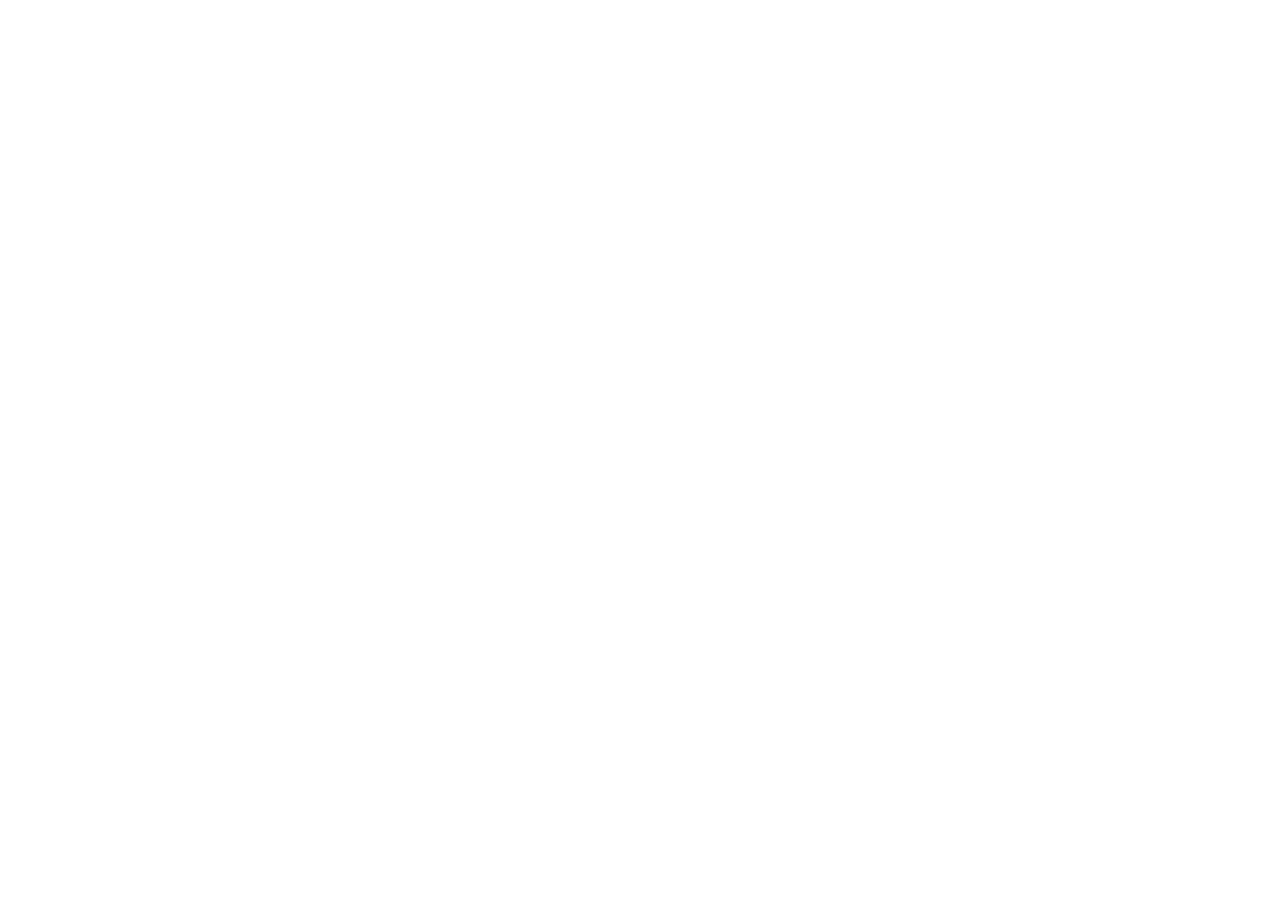
==== index.html @ c8be4cd9 "Create index.html" ====
<!DOCTYPE html>
<html lang="en">
<head>
    <meta charset="UTF-8">
    <meta http-equiv="X-UA-Compatible" content="IE=edge">
    <meta name="viewport" content="width=device-width, initial-scale=1.0">
    <title>Site</title>
</head>
<body>
 <h1>
 </h1>


    
</body>
</html>
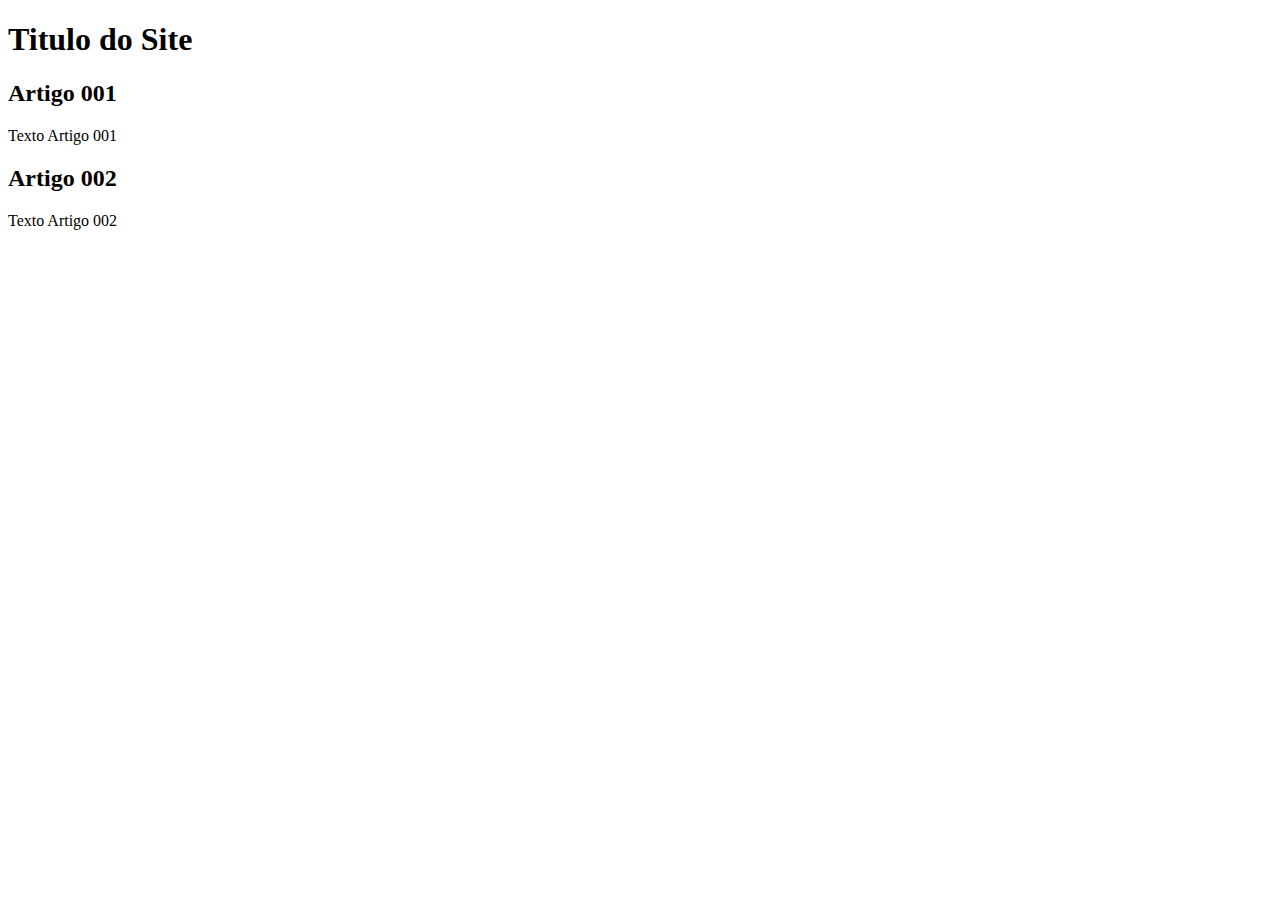
==== commit 7642979c: "comecando html" ====
--- a/index.html
+++ b/index.html
@@ -7,9 +7,21 @@
     <title>Site</title>
 </head>
 <body>
+    <main>
+    <header>
+     <h1>Titulo do Site</h1>
+    </header>
+    <article>
+        <h2>Artigo 001</h2>
+        <p>Texto Artigo 001</p>
+    </article>
+    <article>
+        <h2>Artigo 002</h2>
+        <p>Texto Artigo 002</p>
+    </article>
  <h1>
  </h1>
-
+</main>
 
     
 </body>
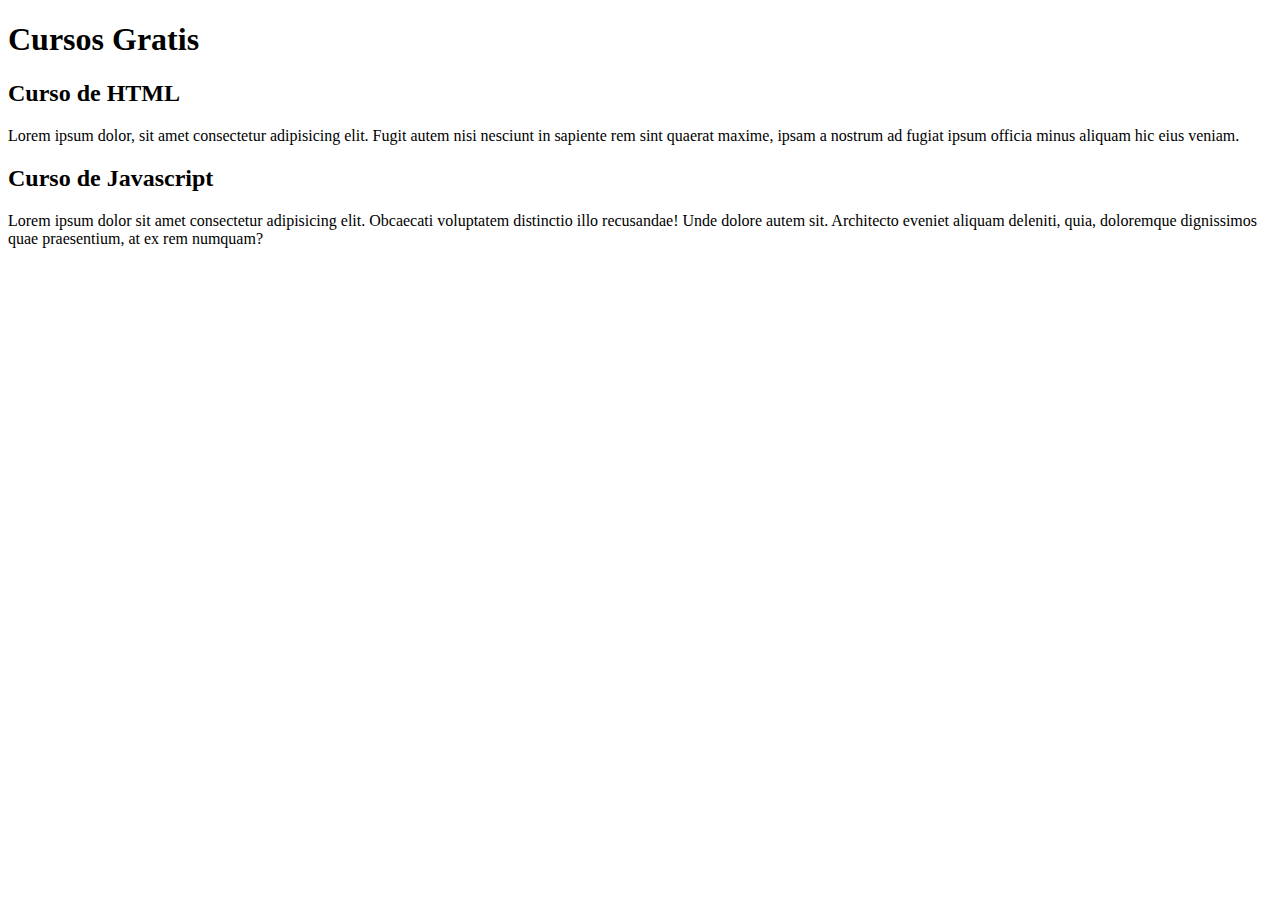
==== commit 5f06bdf0: "comecando escrever o conteudo" ====
--- a/index.html
+++ b/index.html
@@ -9,15 +9,15 @@
 <body>
     <main>
     <header>
-     <h1>Titulo do Site</h1>
+     <h1>Cursos Gratis</h1>
     </header>
     <article>
-        <h2>Artigo 001</h2>
-        <p>Texto Artigo 001</p>
+        <h2>Curso de HTML</h2>
+        <p>Lorem ipsum dolor, sit amet consectetur adipisicing elit. Fugit autem nisi nesciunt in sapiente rem sint quaerat maxime, ipsam a nostrum ad fugiat ipsum officia minus aliquam hic eius veniam.</p>
     </article>
     <article>
-        <h2>Artigo 002</h2>
-        <p>Texto Artigo 002</p>
+        <h2>Curso de Javascript</h2>
+        <p>Lorem ipsum dolor sit amet consectetur adipisicing elit. Obcaecati voluptatem distinctio illo recusandae! Unde dolore autem sit. Architecto eveniet aliquam deleniti, quia, doloremque dignissimos quae praesentium, at ex rem numquam?</p>
     </article>
  <h1>
  </h1>
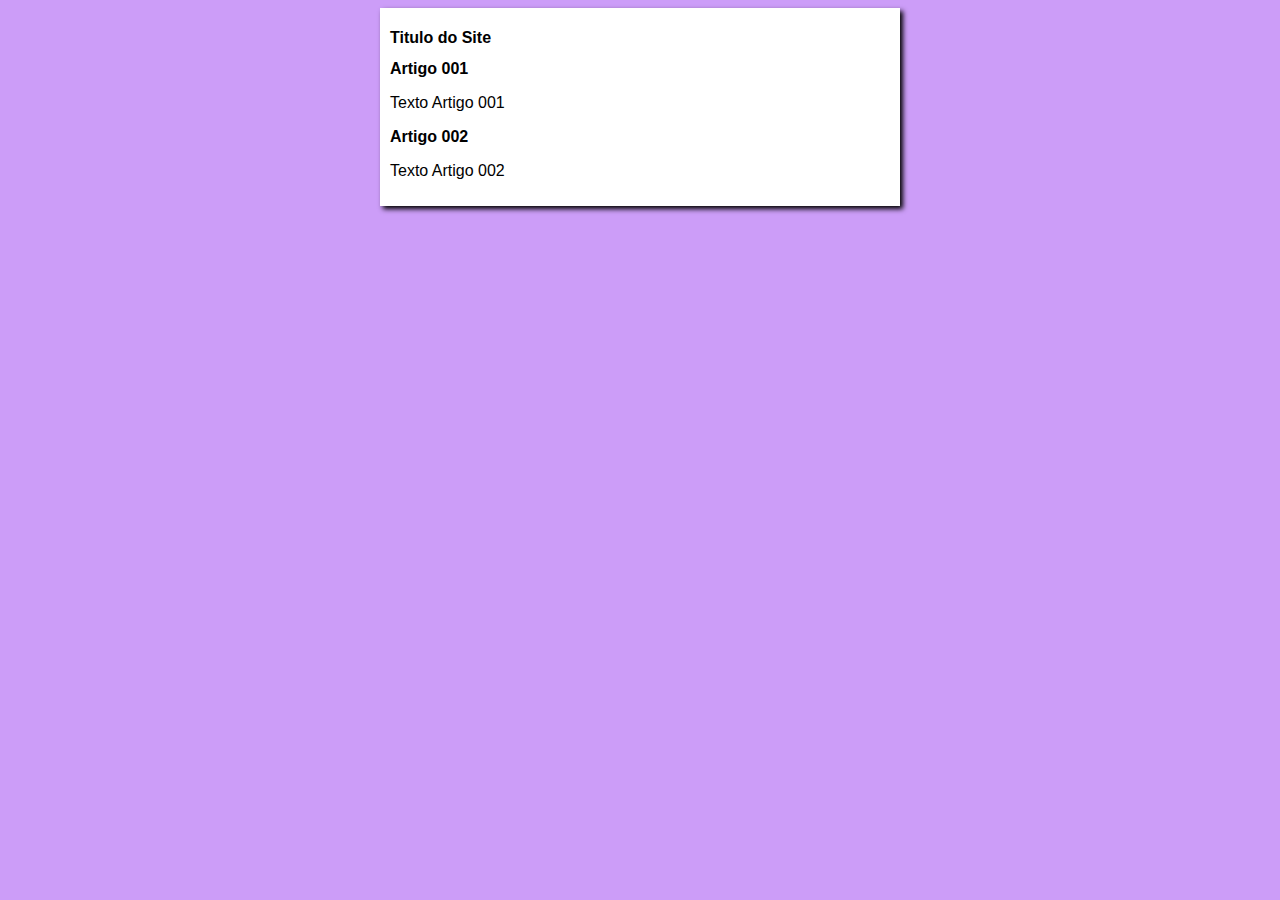
==== commit 86f2cece: "comeco design" ====
--- a/index.html
+++ b/index.html
@@ -4,20 +4,21 @@
     <meta charset="UTF-8">
     <meta http-equiv="X-UA-Compatible" content="IE=edge">
     <meta name="viewport" content="width=device-width, initial-scale=1.0">
-    <title>Site</title>
+    <link rel="stylesheet" href="estilos/style.css">
+    <title>Curso evideo</title>
 </head>
 <body>
     <main>
     <header>
-     <h1>Cursos Gratis</h1>
+     <h1>Titulo do Site</h1>
     </header>
     <article>
-        <h2>Curso de HTML</h2>
-        <p>Lorem ipsum dolor, sit amet consectetur adipisicing elit. Fugit autem nisi nesciunt in sapiente rem sint quaerat maxime, ipsam a nostrum ad fugiat ipsum officia minus aliquam hic eius veniam.</p>
+        <h2>Artigo 001</h2>
+        <p>Texto Artigo 001</p>
     </article>
     <article>
-        <h2>Curso de Javascript</h2>
-        <p>Lorem ipsum dolor sit amet consectetur adipisicing elit. Obcaecati voluptatem distinctio illo recusandae! Unde dolore autem sit. Architecto eveniet aliquam deleniti, quia, doloremque dignissimos quae praesentium, at ex rem numquam?</p>
+        <h2>Artigo 002</h2>
+        <p>Texto Artigo 002</p>
     </article>
  <h1>
  </h1>
--- a/estilos/style.css
+++ b/estilos/style.css
@@ -0,0 +1,20 @@
+* {
+  font-family: Arial, Helvetica, sans-serif;
+  font-size: 16px;
+}
+
+
+body {
+
+background-color:rgba(204, 157, 248);
+}
+
+main {
+background-color: white;
+width: 500px;
+margin:auto;
+padding: 10px;
+box-shadow: 3px 3px 5px black;
+
+
+}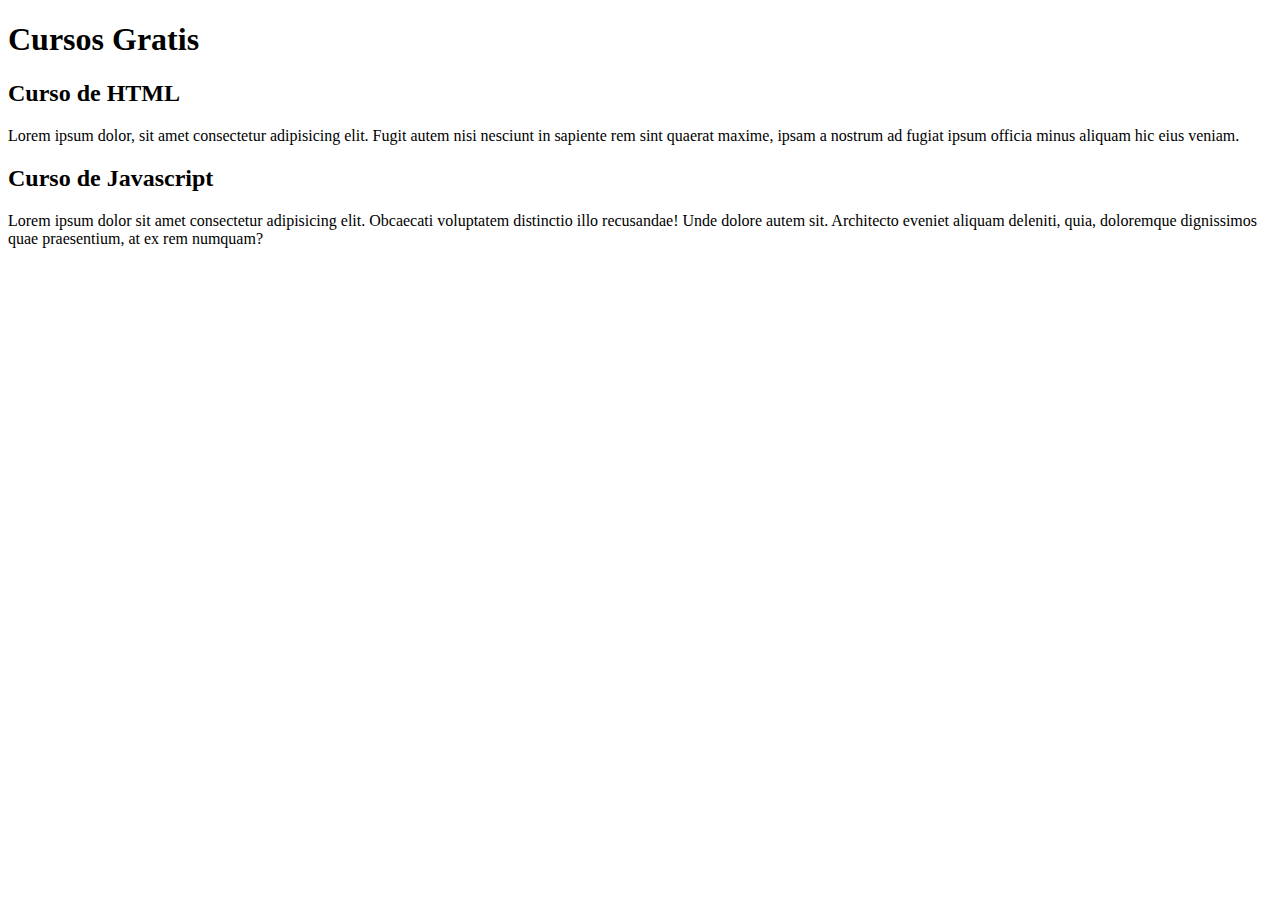
==== commit e96c00d2: "coteudo2" ====
--- a/index.html
+++ b/index.html
@@ -4,21 +4,20 @@
     <meta charset="UTF-8">
     <meta http-equiv="X-UA-Compatible" content="IE=edge">
     <meta name="viewport" content="width=device-width, initial-scale=1.0">
-    <link rel="stylesheet" href="estilos/style.css">
-    <title>Curso evideo</title>
+    <title>Curso em video</title>
 </head>
 <body>
     <main>
     <header>
-     <h1>Titulo do Site</h1>
+     <h1>Cursos Gratis</h1>
     </header>
     <article>
-        <h2>Artigo 001</h2>
-        <p>Texto Artigo 001</p>
+        <h2>Curso de HTML</h2>
+        <p>Lorem ipsum dolor, sit amet consectetur adipisicing elit. Fugit autem nisi nesciunt in sapiente rem sint quaerat maxime, ipsam a nostrum ad fugiat ipsum officia minus aliquam hic eius veniam.</p>
     </article>
     <article>
-        <h2>Artigo 002</h2>
-        <p>Texto Artigo 002</p>
+        <h2>Curso de Javascript</h2>
+        <p>Lorem ipsum dolor sit amet consectetur adipisicing elit. Obcaecati voluptatem distinctio illo recusandae! Unde dolore autem sit. Architecto eveniet aliquam deleniti, quia, doloremque dignissimos quae praesentium, at ex rem numquam?</p>
     </article>
  <h1>
  </h1>
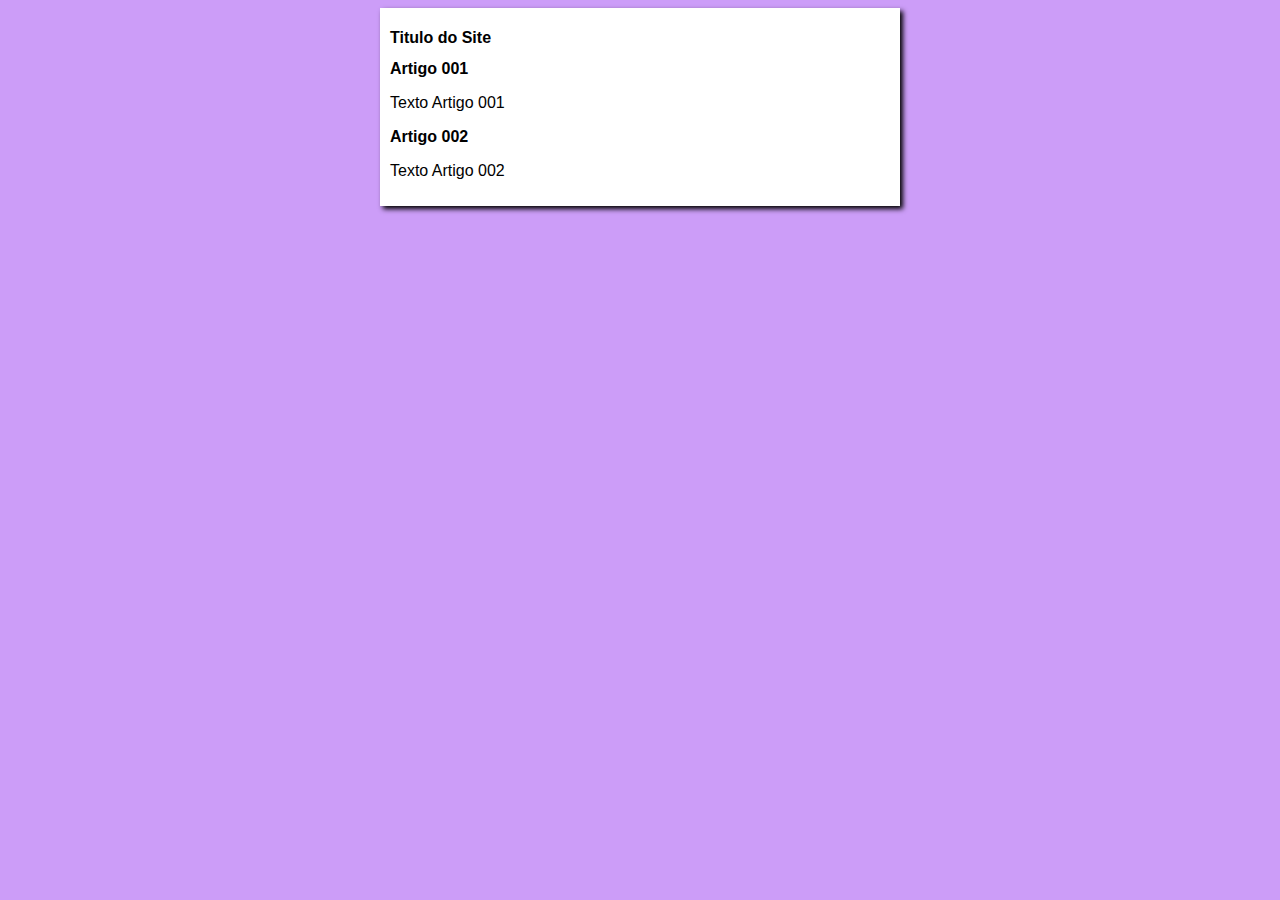
==== commit cfd0ba8f: "Merge branch 'design'" ====
--- a/index.html
+++ b/index.html
@@ -4,20 +4,21 @@
     <meta charset="UTF-8">
     <meta http-equiv="X-UA-Compatible" content="IE=edge">
     <meta name="viewport" content="width=device-width, initial-scale=1.0">
-    <title>Curso em video</title>
+    <link rel="stylesheet" href="estilos/style.css">
+    <title>Curso evideo</title>
 </head>
 <body>
     <main>
     <header>
-     <h1>Cursos Gratis</h1>
+     <h1>Titulo do Site</h1>
     </header>
     <article>
-        <h2>Curso de HTML</h2>
-        <p>Lorem ipsum dolor, sit amet consectetur adipisicing elit. Fugit autem nisi nesciunt in sapiente rem sint quaerat maxime, ipsam a nostrum ad fugiat ipsum officia minus aliquam hic eius veniam.</p>
+        <h2>Artigo 001</h2>
+        <p>Texto Artigo 001</p>
     </article>
     <article>
-        <h2>Curso de Javascript</h2>
-        <p>Lorem ipsum dolor sit amet consectetur adipisicing elit. Obcaecati voluptatem distinctio illo recusandae! Unde dolore autem sit. Architecto eveniet aliquam deleniti, quia, doloremque dignissimos quae praesentium, at ex rem numquam?</p>
+        <h2>Artigo 002</h2>
+        <p>Texto Artigo 002</p>
     </article>
  <h1>
  </h1>
--- a/estilos/style.css
+++ b/estilos/style.css
@@ -0,0 +1,20 @@
+* {
+  font-family: Arial, Helvetica, sans-serif;
+  font-size: 16px;
+}
+
+
+body {
+
+background-color:rgba(204, 157, 248);
+}
+
+main {
+background-color: white;
+width: 500px;
+margin:auto;
+padding: 10px;
+box-shadow: 3px 3px 5px black;
+
+
+}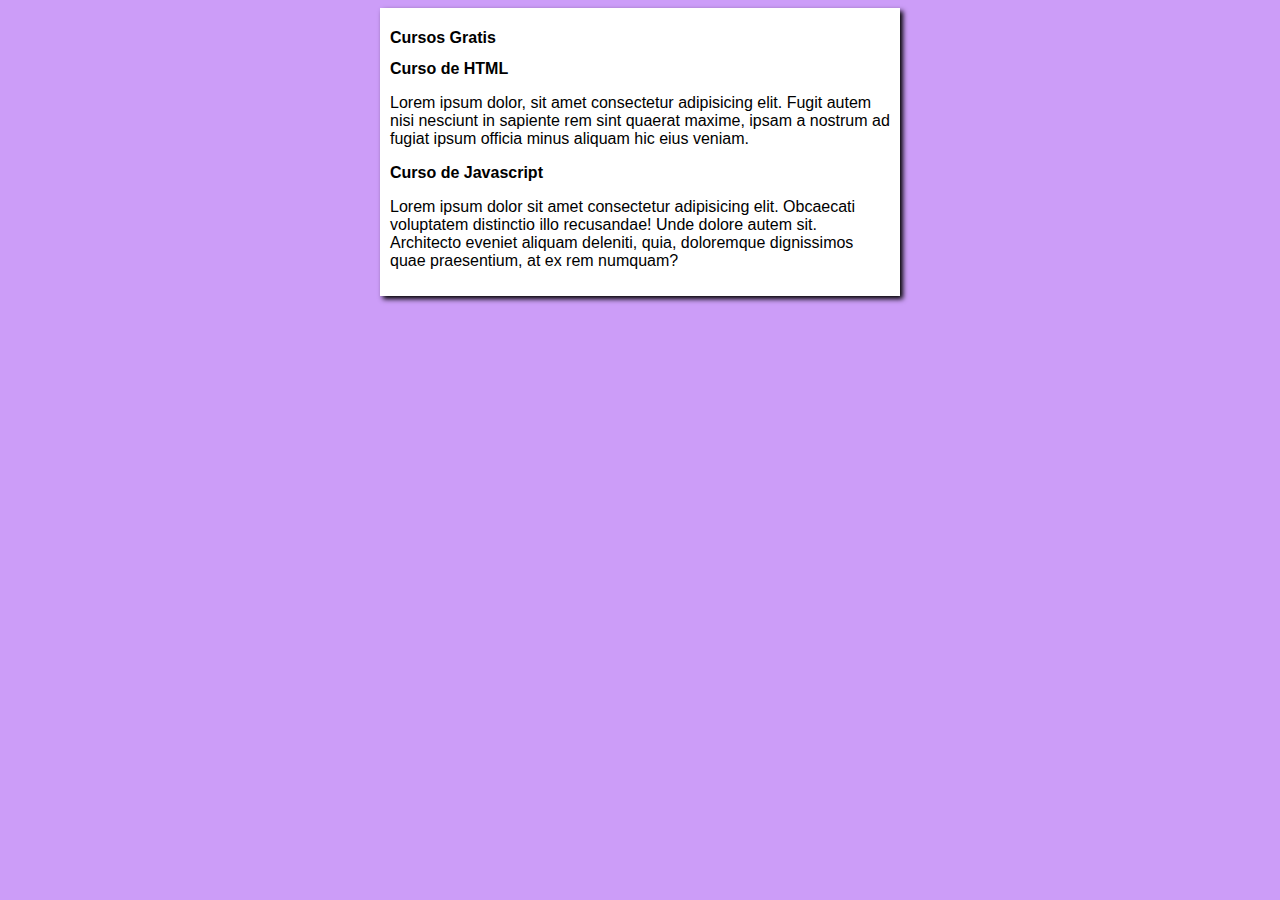
==== commit edf57a2d: "Merge branch 'conteudo'" ====
--- a/index.html
+++ b/index.html
@@ -5,20 +5,20 @@
     <meta http-equiv="X-UA-Compatible" content="IE=edge">
     <meta name="viewport" content="width=device-width, initial-scale=1.0">
     <link rel="stylesheet" href="estilos/style.css">
-    <title>Curso evideo</title>
+    <title>Curso em video</title>
 </head>
 <body>
     <main>
     <header>
-     <h1>Titulo do Site</h1>
+     <h1>Cursos Gratis</h1>
     </header>
     <article>
-        <h2>Artigo 001</h2>
-        <p>Texto Artigo 001</p>
+        <h2>Curso de HTML</h2>
+        <p>Lorem ipsum dolor, sit amet consectetur adipisicing elit. Fugit autem nisi nesciunt in sapiente rem sint quaerat maxime, ipsam a nostrum ad fugiat ipsum officia minus aliquam hic eius veniam.</p>
     </article>
     <article>
-        <h2>Artigo 002</h2>
-        <p>Texto Artigo 002</p>
+        <h2>Curso de Javascript</h2>
+        <p>Lorem ipsum dolor sit amet consectetur adipisicing elit. Obcaecati voluptatem distinctio illo recusandae! Unde dolore autem sit. Architecto eveniet aliquam deleniti, quia, doloremque dignissimos quae praesentium, at ex rem numquam?</p>
     </article>
  <h1>
  </h1>
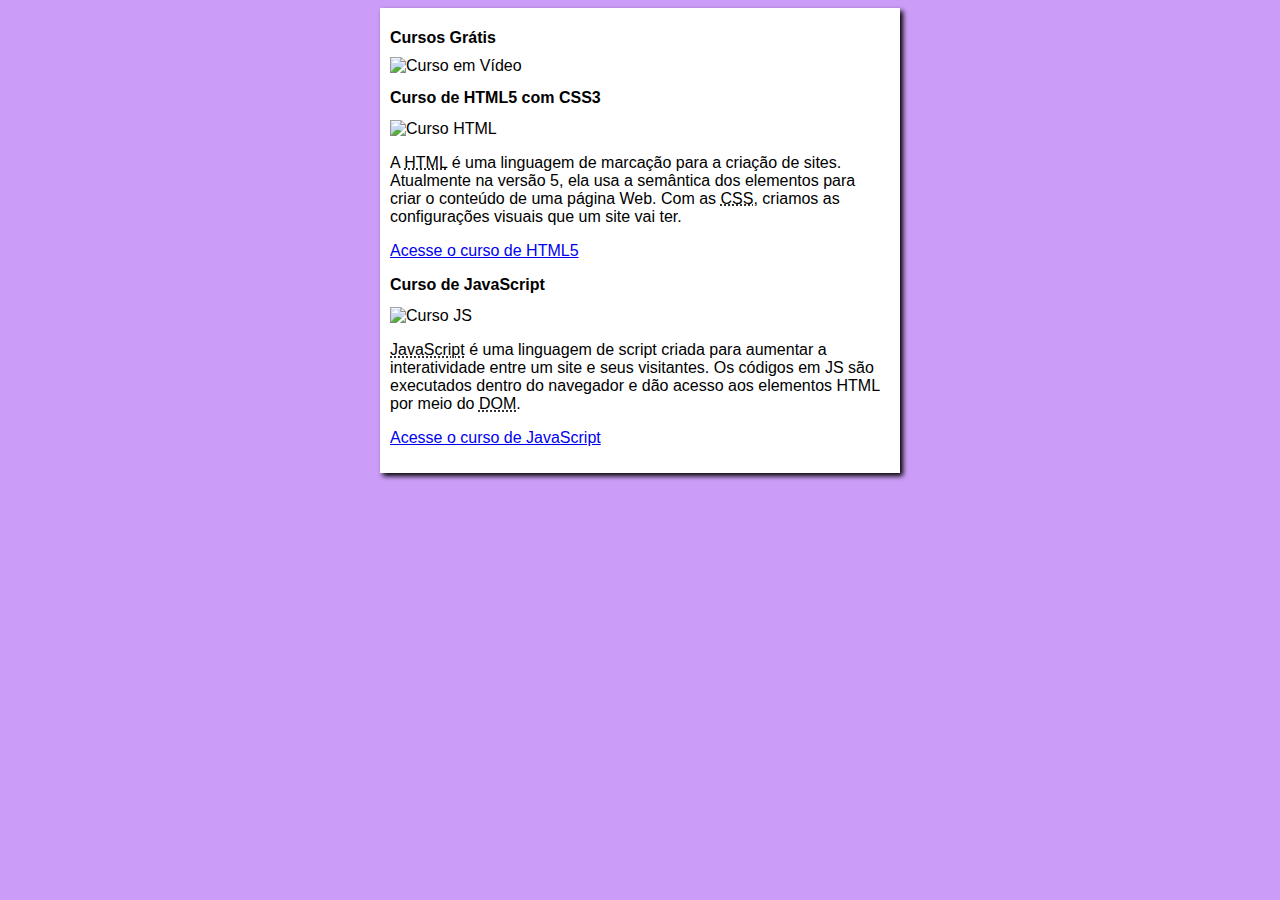
==== commit a8124168: "update design & html" ====
--- a/index.html
+++ b/index.html
@@ -1,29 +1,30 @@
+
 <!DOCTYPE html>
-<html lang="en">
+<html lang="pt-br">
 <head>
     <meta charset="UTF-8">
-    <meta http-equiv="X-UA-Compatible" content="IE=edge">
     <meta name="viewport" content="width=device-width, initial-scale=1.0">
+    <title>Curso em Vídeo</title>
     <link rel="stylesheet" href="estilos/style.css">
-    <title>Curso em video</title>
 </head>
 <body>
     <main>
-    <header>
-     <h1>Cursos Gratis</h1>
-    </header>
-    <article>
-        <h2>Curso de HTML</h2>
-        <p>Lorem ipsum dolor, sit amet consectetur adipisicing elit. Fugit autem nisi nesciunt in sapiente rem sint quaerat maxime, ipsam a nostrum ad fugiat ipsum officia minus aliquam hic eius veniam.</p>
-    </article>
-    <article>
-        <h2>Curso de Javascript</h2>
-        <p>Lorem ipsum dolor sit amet consectetur adipisicing elit. Obcaecati voluptatem distinctio illo recusandae! Unde dolore autem sit. Architecto eveniet aliquam deleniti, quia, doloremque dignissimos quae praesentium, at ex rem numquam?</p>
-    </article>
- <h1>
- </h1>
-</main>
-
-    
+        <header>
+            <h1>Cursos Grátis</h1>
+            <img src="imagens/curso-em-video-cor.png" alt="Curso em Vídeo">
+        </header>
+        <article>
+            <h2>Curso de HTML5 com CSS3</h2>
+            <img class="lado" src="imagens/curso-html-css.png" alt="Curso HTML">
+            <p>A <abbr title="HyperText Markup Language">HTML</abbr> é uma linguagem de marcação para a criação de sites. Atualmente na versão 5, ela usa a semântica dos elementos para criar o conteúdo de uma página Web. Com as <abbr title="Cascading Style Sheets">CSS</abbr>, criamos as configurações visuais que um site vai ter.</p>
+            <p><a href="curso-html.html">Acesse o curso de HTML5</a></p>
+        </article>
+        <article>
+            <h2>Curso de JavaScript</h2>
+            <img class="lado" src="imagens/curso-javascript.png" alt="Curso JS">
+            <p><abbr title="JavaScript">JavaScript</abbr> é uma linguagem de script criada para aumentar a interatividade entre um site e seus visitantes. Os códigos em JS são executados dentro do navegador e dão acesso aos elementos HTML por meio do <abbr title="Document Object Model">DOM</abbr>.</p>
+            <p><a href="curso-js.html">Acesse o curso de JavaScript</a></p>
+        </article>
+    </main>
 </body>
 </html>